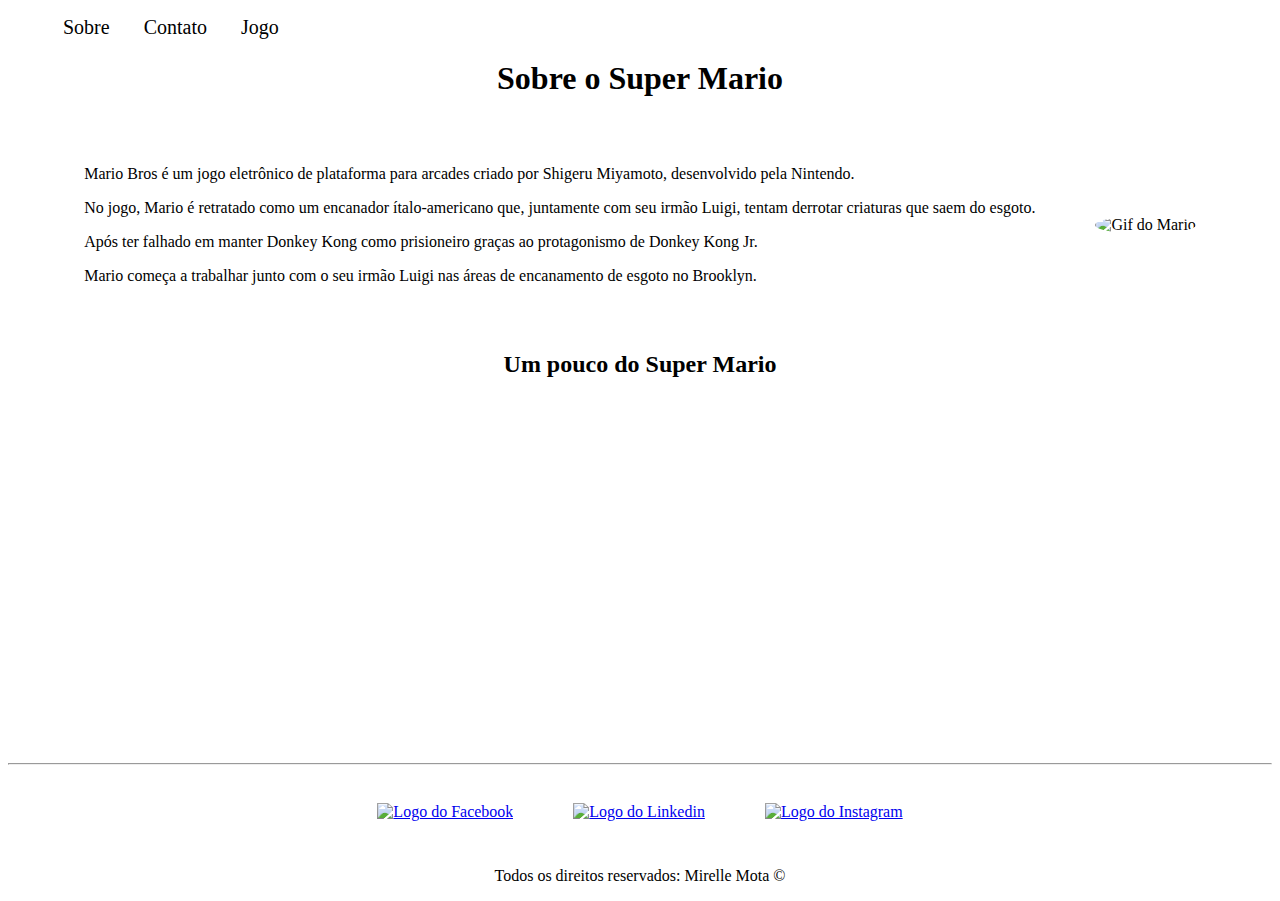
==== index.html @ cc888582 "CSS," ====
<!DOCTYPE html>
<html lang="pt-br">

<head>
    <meta charset="UTF-8">
    <meta http-equiv="X-UA-Compatible" content="IE=edge">
    <meta name="viewport" content="width=device-width, initial-scale=1.0">
    <title>Universo Super Mario</title>
    <link rel="stylesheet" href="assets/css/style.css">
</head>

<body>

    <ul id="menu">
        <li>
            <a href="index.html">Sobre</a>
        </li>
        <li>
            <a href="contato.html">Contato</a>
        </li>
        <li>
            <a href="jogo.html">Jogo</a>
        </li>
    </ul>

    <h1 class="center">Sobre o Super Mario</h1>
    <div class="container">
        <div class="p-30">
            <p class="justify f">
                Mario Bros é um jogo eletrônico de plataforma para arcades criado por Shigeru Miyamoto, desenvolvido
                pela Nintendo.
            </p>
            <p class="justify f">
                No jogo, Mario é retratado como um encanador ítalo-americano que, juntamente com seu irmão Luigi, tentam
                derrotar criaturas que saem do esgoto.
            </p>
            <p class="justify f">
                Após ter falhado em manter Donkey Kong como prisioneiro graças ao protagonismo de Donkey Kong Jr.
            </p>
            <p class="justify f">
                Mario começa a trabalhar junto com o seu irmão Luigi nas áreas de encanamento de esgoto no Brooklyn.
            </p>
        </div>
        <div>
            <img class="br-50 wh-300 p-30" src="assets/gif/gifs-de-mario-bros-14.gif" alt="Gif do Mario" height="300"
                width="500">
        </div>
    </div>

    <h2 class="center">Um pouco do Super Mario</h2>
    <div class="container mb-50">
        <iframe width="560" height="315" src="https://www.youtube.com/embed/CujSHJ3QkdQ" title="YouTube video player"
            frameborder="0"
            allow="accelerometer; autoplay; clipboard-write; encrypted-media; gyroscope; picture-in-picture"
            allowfullscreen></iframe>
    </div>

    <hr>
    <footer>
        <div class="container">
            <a href="https://pt-br.facebook.com/" target="_blank">
                <img class="tm-social p-30" src="assets/img/facebook.png" alt="Logo do Facebook">
            </a>
            <a href="https://www.linkedin.com/" target="_blank">
                <img class="tm-social p-30" src="assets/img/linkedin.png" alt="Logo do Linkedin">
            </a>
            <a href="https://www.instagram.com/" target="_blank">
                <img class="tm-social p-30" src="assets/img/logotipo-do-instagram.png" alt="Logo do Instagram">
            </a>

        </div>
        <p class="center">
            Todos os direitos reservados: Mirelle Mota &copy;
        </p>
    </footer>
</body>

</html>
---- assets/css/style.css ----
/*
Estilos da página index.html
*/
.center {
    text-align: center;
}

.justify {
    text-align: justify;
}

.container {
    display: flex;
    flex-flow: row ;
    justify-content: center;
    align-items: center;
}

#menu li {
    display: inline;
    padding: 15px;
}
#menu li a {
    text-decoration: none;
    color: black;
    font-size: 20px;
}

#menu li a:hover {
    color: gray;
}

.p-30 {
    padding: 30px;
}

.br-50 {
    border-radius: 50%;
}

.wh-300 {
    width: 300px;
    height: 300px;

}

.tm-social {
    width: 50px;
    height: 50px;
}

.mb-50 {
    margin-bottom: 50px;
}

.f {
    font-family: '';
}
.jogo {
    display: flex;
    flex-direction: column;

}
.hover2 a:hover{
    text-decoration: none;
    color: gray;
}


/*
Estilos da página contato.html
*/

.ml-50 {
    margin-left: 50px;
}
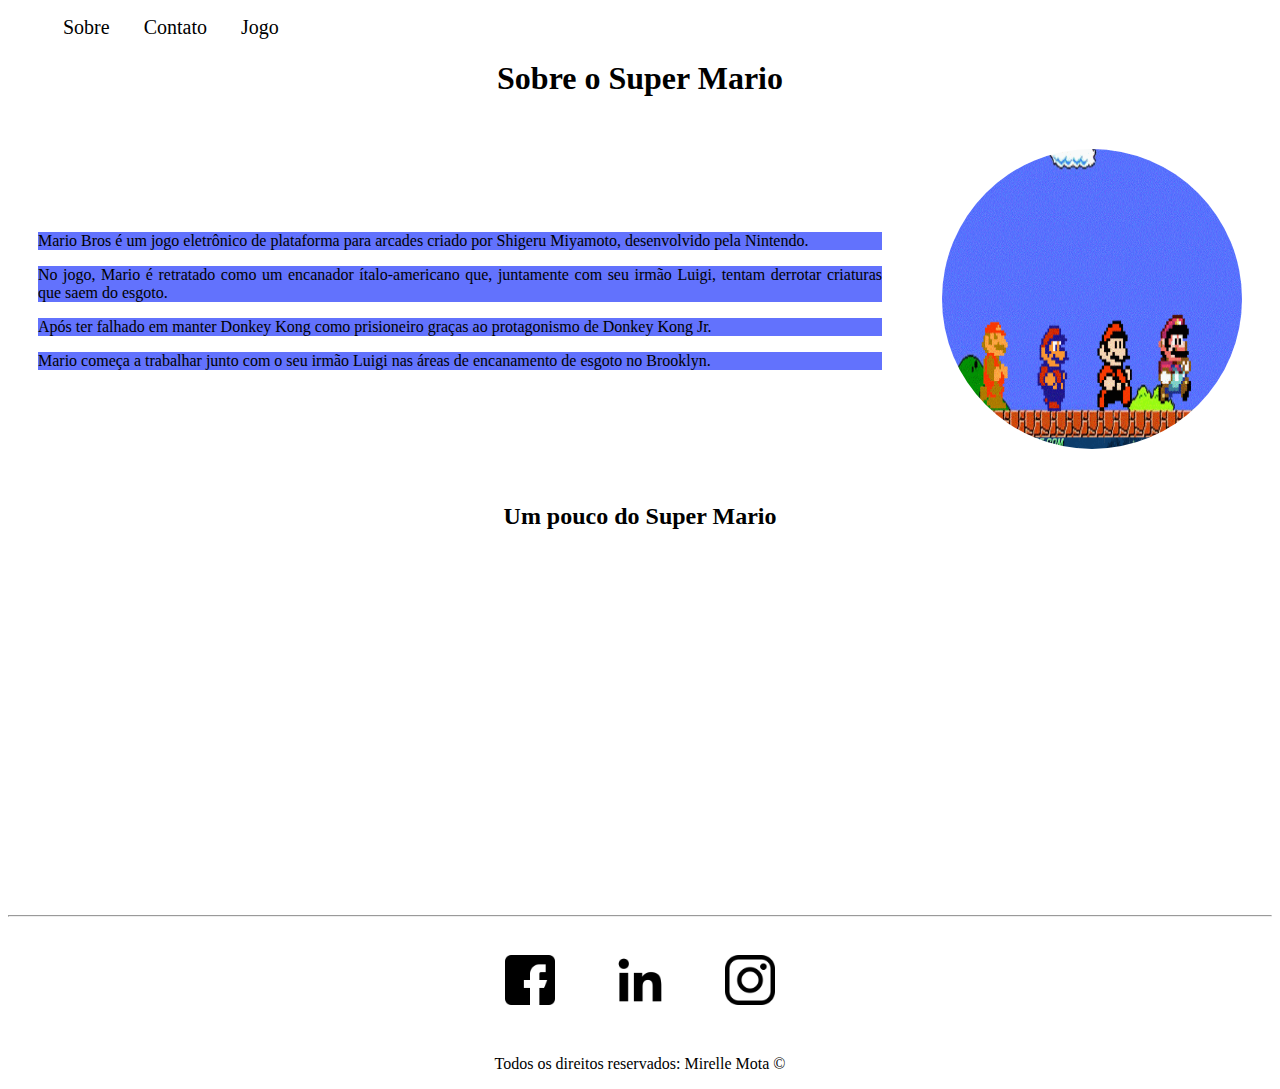
==== commit 524460b3: "Implementando CSS" ====
--- a/index.html
+++ b/index.html
@@ -26,18 +26,18 @@
     <h1 class="center">Sobre o Super Mario</h1>
     <div class="container">
         <div class="p-30">
-            <p class="justify f">
+            <p class="justify f pc">
                 Mario Bros é um jogo eletrônico de plataforma para arcades criado por Shigeru Miyamoto, desenvolvido
                 pela Nintendo.
             </p>
-            <p class="justify f">
+            <p class="justify f pc">
                 No jogo, Mario é retratado como um encanador ítalo-americano que, juntamente com seu irmão Luigi, tentam
                 derrotar criaturas que saem do esgoto.
             </p>
-            <p class="justify f">
+            <p class="justify f pc">
                 Após ter falhado em manter Donkey Kong como prisioneiro graças ao protagonismo de Donkey Kong Jr.
             </p>
-            <p class="justify f">
+            <p class="justify f pc">
                 Mario começa a trabalhar junto com o seu irmão Luigi nas áreas de encanamento de esgoto no Brooklyn.
             </p>
         </div>
--- a/assets/css/style.css
+++ b/assets/css/style.css
@@ -56,14 +56,8 @@
 .f {
     font-family: '';
 }
-.jogo {
-    display: flex;
-    flex-direction: column;
-
-}
-.hover2 a:hover{
-    text-decoration: none;
-    color: gray;
+.pc {
+    background-color: #6272fd;
 }
 
 
@@ -74,4 +68,16 @@
 .ml-50 {
     margin-left: 50px;
 }
+/*
+Estilos da página jogo.html
+*/
 
+.jogo {
+    display: flex;
+    flex-direction: column
+}
+
+.hv a:hover{
+    color: gray;
+}
+
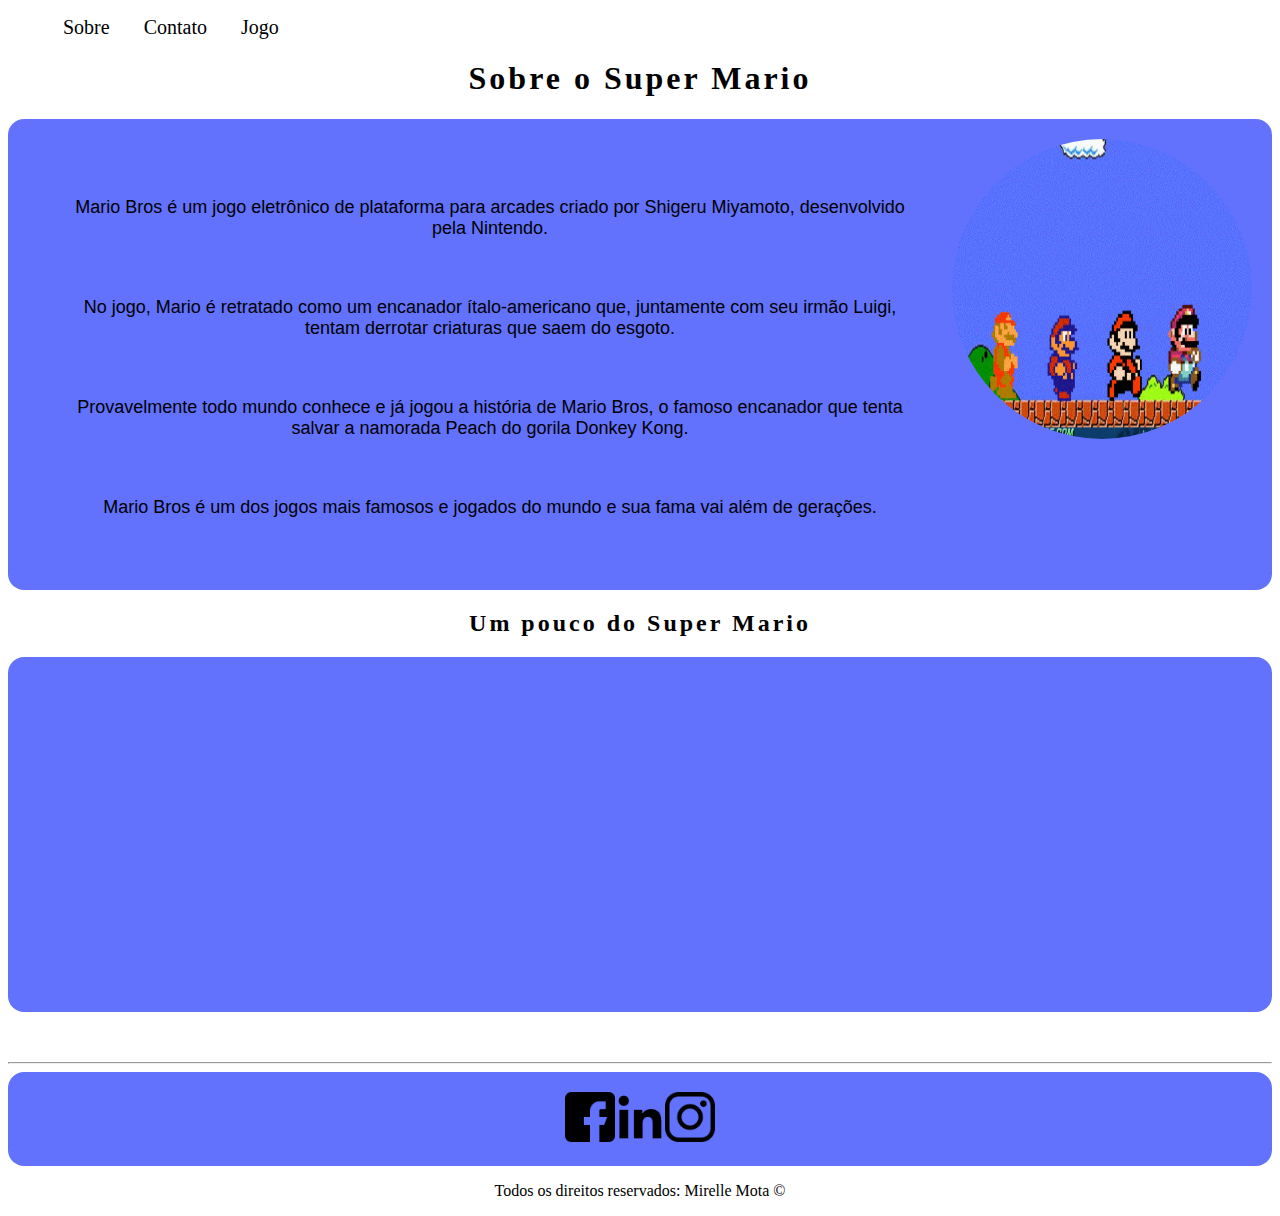
==== commit b0ffe524: "HTML, CSS e Java Script" ====
--- a/index.html
+++ b/index.html
@@ -25,20 +25,20 @@
 
     <h1 class="center">Sobre o Super Mario</h1>
     <div class="container">
-        <div class="p-30">
-            <p class="justify f pc">
+        <div class="pd">
+            <p class="center p">
                 Mario Bros é um jogo eletrônico de plataforma para arcades criado por Shigeru Miyamoto, desenvolvido
                 pela Nintendo.
             </p>
-            <p class="justify f pc">
+            <p class="center p">
                 No jogo, Mario é retratado como um encanador ítalo-americano que, juntamente com seu irmão Luigi, tentam
                 derrotar criaturas que saem do esgoto.
             </p>
-            <p class="justify f pc">
-                Após ter falhado em manter Donkey Kong como prisioneiro graças ao protagonismo de Donkey Kong Jr.
+            <p class="center p">
+                Provavelmente todo mundo conhece e já jogou a história de Mario Bros, o famoso encanador que tenta salvar a namorada Peach do gorila Donkey Kong.
             </p>
-            <p class="justify f pc">
-                Mario começa a trabalhar junto com o seu irmão Luigi nas áreas de encanamento de esgoto no Brooklyn.
+            <p class="center p">
+                Mario Bros é um dos jogos mais famosos e jogados do mundo e sua fama vai além de gerações.
             </p>
         </div>
         <div>
@@ -48,7 +48,7 @@
     </div>
 
     <h2 class="center">Um pouco do Super Mario</h2>
-    <div class="container mb-50">
+    <div class=" center container mb-50">
         <iframe width="560" height="315" src="https://www.youtube.com/embed/CujSHJ3QkdQ" title="YouTube video player"
             frameborder="0"
             allow="accelerometer; autoplay; clipboard-write; encrypted-media; gyroscope; picture-in-picture"
@@ -57,7 +57,7 @@
 
     <hr>
     <footer>
-        <div class="container">
+        <div class="container center">
             <a href="https://pt-br.facebook.com/" target="_blank">
                 <img class="tm-social p-30" src="assets/img/facebook.png" alt="Logo do Facebook">
             </a>
--- a/assets/css/style.css
+++ b/assets/css/style.css
@@ -11,9 +11,11 @@
 
 .container {
     display: flex;
-    flex-flow: row ;
     justify-content: center;
-    align-items: center;
+    background-color: #6272fd;
+    padding: 20px;
+    border-radius: 16px;
+    
 }
 
 #menu li {
@@ -30,8 +32,20 @@
     color: gray;
 }
 
-.p-30 {
-    padding: 30px;
+.p {
+    font-family: 'ABeeZee', sans-serif;
+    margin-bottom: 0.75rem;
+    font-size: 18px;
+    padding: 20px;
+
+}
+.pd {
+    padding: 20px;
+}
+
+h1, h2, h3 {
+    font-family: 'Bangers', cursive;
+    letter-spacing: 3px;
 }
 
 .br-50 {
@@ -53,9 +67,6 @@
     margin-bottom: 50px;
 }
 
-.f {
-    font-family: '';
-}
 .pc {
     background-color: #6272fd;
 }
@@ -74,7 +85,8 @@
 
 .jogo {
     display: flex;
-    flex-direction: column
+    flex-direction: column;
+    justify-content: center;
 }
 
 .hv a:hover{
